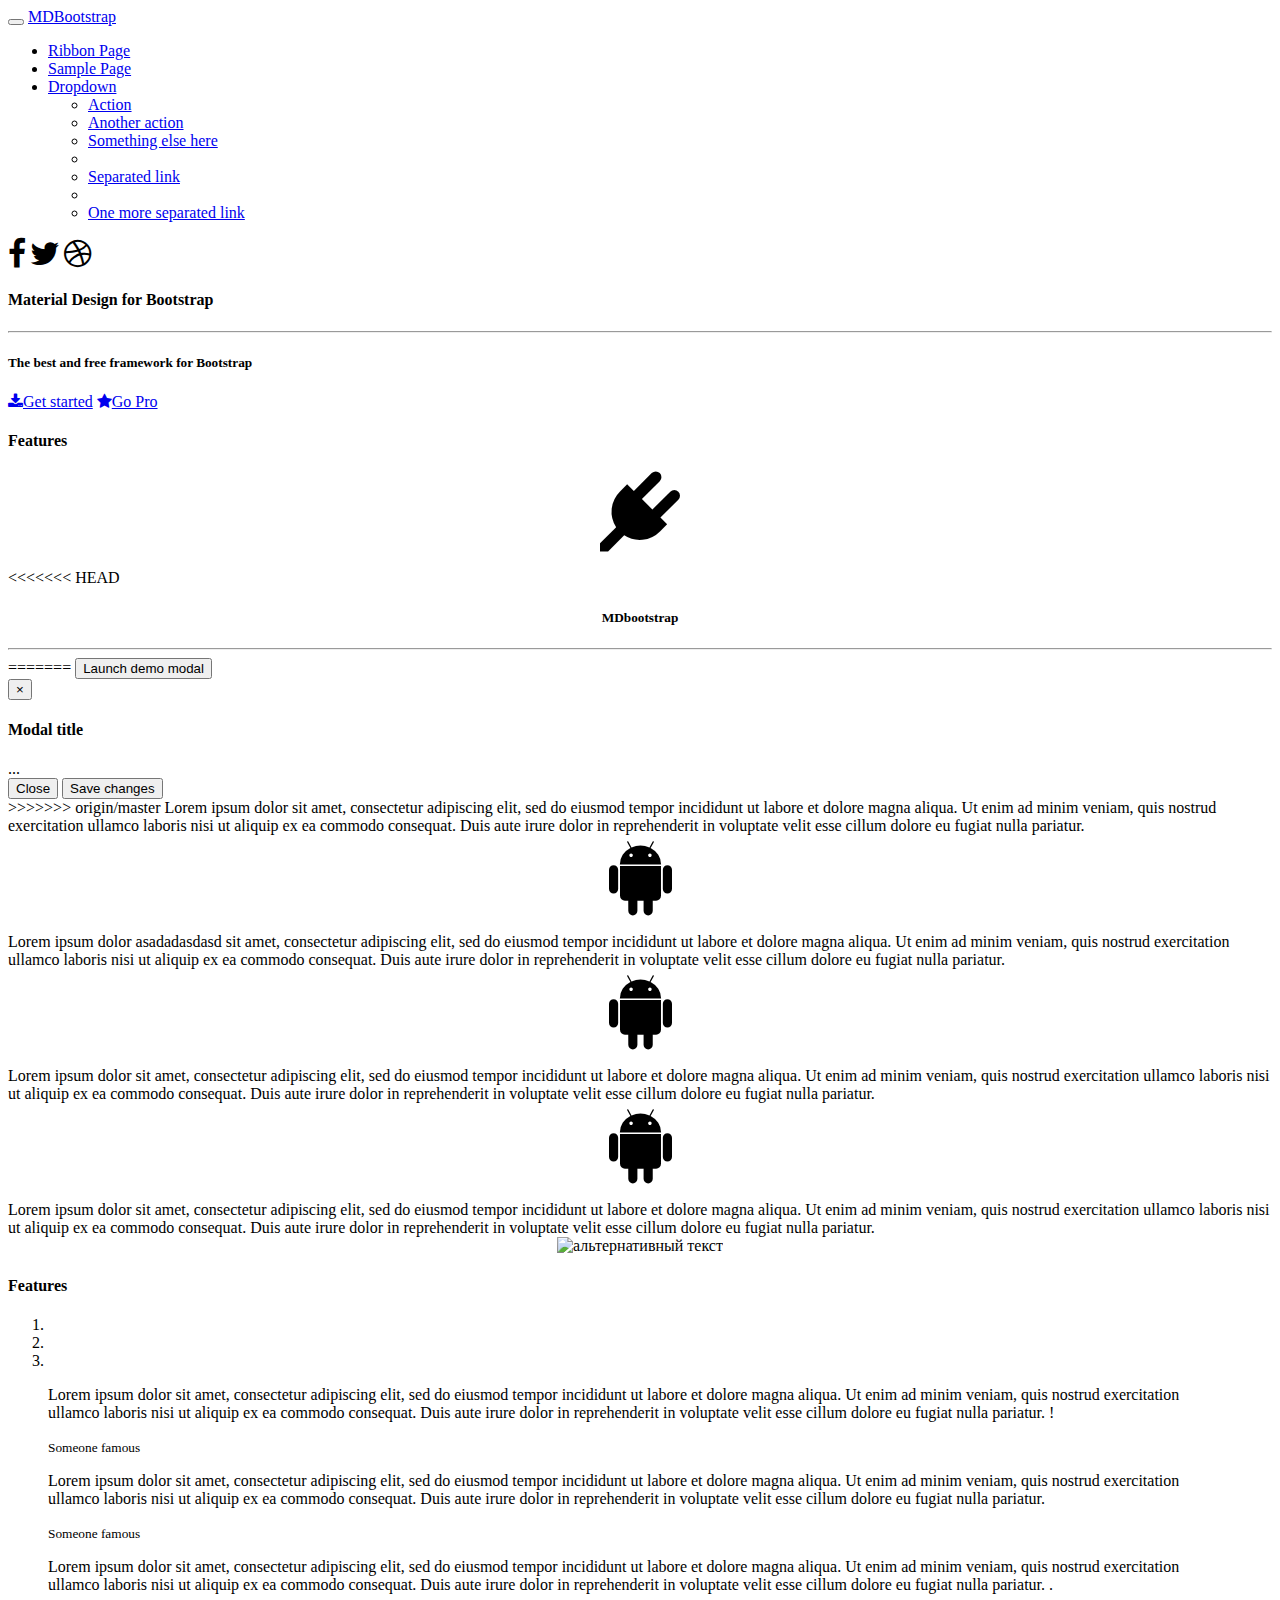
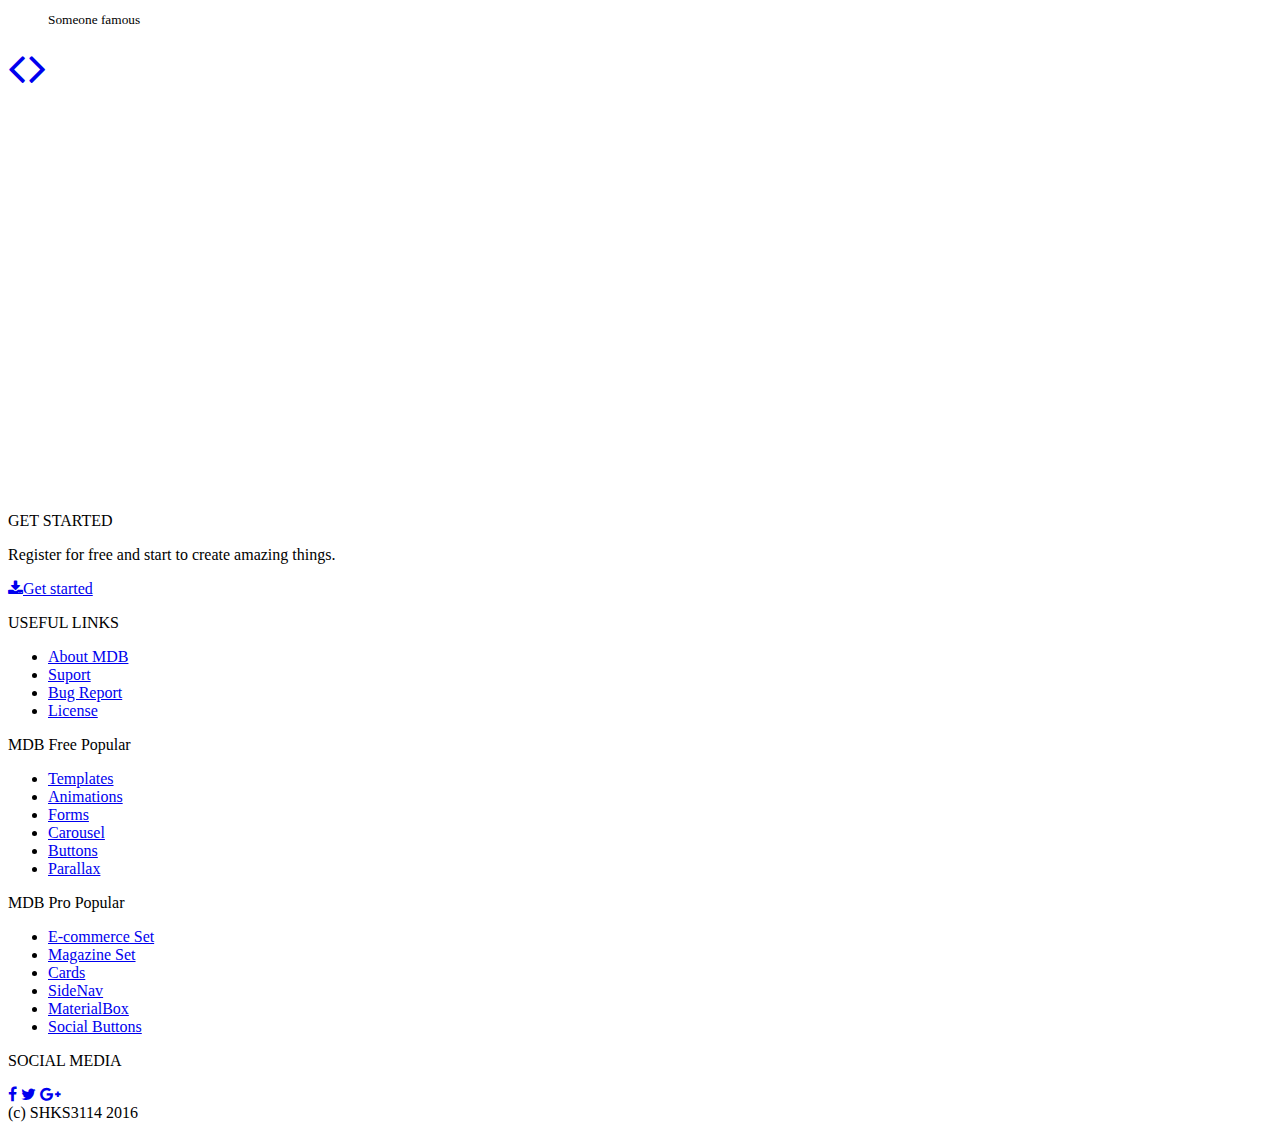
==== index.html @ b529d45e "Merge pull request #1 from ultrahokage/patch-1" ====
<!DOCTYPE html>
<html lang="en">

<head>
    <meta charset="utf-8">
    <meta http-equiv="X-UA-Compatible" content="IE=edge">
    <meta name="viewport" content="width=device-width, initial-scale=1">
    <title>Material Design Bootstrap Template</title>

    <!-- Material Design Icons -->
    <link href="https://fonts.googleapis.com/icon?family=Material+Icons" rel="stylesheet">

    <!-- Font Awesome -->
    <link rel="stylesheet" href="https://maxcdn.bootstrapcdn.com/font-awesome/4.4.0/css/font-awesome.min.css">

    <!-- Bootstrap core CSS -->
    <link href="css/bootstrap.min.css" rel="stylesheet">

    <!-- Material Design Bootstrap -->
    <link href="css/mdb.css" rel="stylesheet">

    <!-- Material Design Bootstrap -->
    <link href="css/style.css" rel="stylesheet">

</head>

<body>

    <!--Navigation-->
    <nav class="navbar blue navbar-fixed-top z-depth-1" role="navigation">
        <div class="container">
            <div class="navbar-header">
                <button type="button" class="navbar-toggle collapsed" data-toggle="collapse" data-target="#bs-example-navbar-collapse-1">
                    <span class="sr-only">Toggle navigation</span>
                    <span class="icon-bar"></span>
                    <span class="icon-bar"></span>
                    <span class="icon-bar"></span>
                </button>
                <a class="navbar-brand waves-effect waves-light" href="#">MDBootstrap</a>
            </div>
            <div class="collapse navbar-collapse" id="bs-example-navbar-collapse-1">
                <ul class="nav navbar-nav">
                    <li class="active"><a href="#" class="waves-effect waves-light">Ribbon Page <span class="sr-only">(current)</span></a></li>
                    <li><a href="#" class="waves-effect waves-light">Sample Page</a></li>
                    <li class="dropdown">
                        <a href="#" class="dropdown-toggle waves-effect waves-light" data-toggle="dropdown" role="button" aria-expanded="false">Dropdown <span class="caret"></span></a>
                        <ul class="dropdown-menu" role="menu">
                            <li><a href="#">Action</a></li>
                            <li><a href="#">Another action</a></li>
                            <li><a href="#">Something else here</a></li>
                            <li class="divider"></li>
                            <li><a href="#">Separated link</a></li>
                            <li class="divider"></li>
                            <li><a href="#">One more separated link</a></li>
                        </ul>
                    </li>
                </ul>
                <form class="navbar-form navbar-right" role="search">

<i class="fa fa-facebook fa-2x social-icon facebook-icon"></i> <i class="fa fa-twitter fa-2x social-icon twitter-icon"></i> <i class="fa fa-dribbble fa-2x social-icon dribbble-icon"></i> 

                    
               
                </form>
            </div>
        </div>
    </nav>
    <!--/.Navigation-->

    <!-- Intro image -->
    <section class="full-bg-img">
        <div class="container">
            <div class="space-30"></div>
            <div class="space-30"></div>
            <div class="verticalcenter text-center">
                <div class="animated fadeInDown white-text">
                    <h4>Material Design for Bootstrap</h4>
                    <hr class="divider-short">
                    <h5>The best and free framework for Bootstrap</h5>
                    <a href="http://mdbootstrap.com/material-design-for-bootstrap/" target="_blank" class="btn btn-default btn-stc waves-effect waves-light"><i class="fa fa-download right"></i>Get started</a>
                    <a href="http://mdbootstrap.com/product/material-design-for-bootstrap-pro/" target="_blank" class="btn btn-primary btn-etc waves-effect waves-light"><i class="fa fa-star right"></i>Go Pro</a>
                </div>
            </div>
        </div>
    </section>
    <!--/. Intro image -->


<div class="bleach-container">
<h4 class="h4titlecon"> Features</h4> 
  
<div class="container">
  <div class="row">
   
    <div class="col-sm-8">
<div class="row">
   
    <div class="col-sm-6 ">
        <center> <i class="fa fa-plug fa-5x features-icon" aria-hidden="true"></i> </center>
       <br>
<<<<<<< HEAD
       <center><h5> MDbootstrap </h5></center>
                           <hr class="divider-short">
=======
        <!-- Button trigger modal -->
<button type="button" class="btn btn-primary btn-lg" data-toggle="modal" data-target="#myModal">
  Launch demo modal
</button>

<!-- Modal -->
<div class="modal fade" id="myModal" tabindex="-1" role="dialog" aria-labelledby="myModalLabel">
  <div class="modal-dialog" role="document">
    <div class="modal-content">
      <div class="modal-header">
        <button type="button" class="close" data-dismiss="modal" aria-label="Close"><span aria-hidden="true">&times;</span></button>
        <h4 class="modal-title" id="myModalLabel">Modal title</h4>
      </div>
      <div class="modal-body">
        ...
      </div>
      <div class="modal-footer">
        <button type="button" class="btn btn-default" data-dismiss="modal">Close</button>
        <button type="button" class="btn btn-primary">Save changes</button>
      </div>
    </div>
  </div>
</div>
>>>>>>> origin/master
Lorem ipsum dolor sit amet, consectetur adipiscing elit, sed do eiusmod tempor incididunt ut labore et dolore magna aliqua. Ut enim ad minim veniam, quis nostrud exercitation ullamco laboris nisi ut aliquip ex ea commodo consequat. Duis aute irure dolor in reprehenderit in voluptate velit esse cillum dolore eu fugiat nulla pariatur.
    </div>
    
    <div class="col-sm-6 animated bountinleft ">
<center> <i class="fa fa-android fa-5x features-icon" aria-hidden="true"></i> </center>
       <br>
Lorem ipsum dolor asadadasdasd sit amet, consectetur adipiscing elit, sed do eiusmod tempor incididunt ut labore et dolore magna aliqua. Ut enim ad minim veniam, quis nostrud exercitation ullamco laboris nisi ut aliquip ex ea commodo consequat. Duis aute irure dolor in reprehenderit in voluptate velit esse cillum dolore eu fugiat nulla pariatur.
    </div>
    
    <div class="col-sm-6 ">
<center> <i class="fa fa-android fa-5x features-icon" aria-hidden="true"></i> </center>
       <br>
    Lorem ipsum dolor sit amet, consectetur adipiscing elit, sed do eiusmod tempor incididunt ut labore et dolore magna aliqua. Ut enim ad minim veniam, quis nostrud exercitation ullamco laboris nisi ut aliquip ex ea commodo consequat. Duis aute irure dolor in reprehenderit in voluptate velit esse cillum dolore eu fugiat nulla pariatur.
    </div>
       <div class="col-sm-6 ">
           <center> <i class="fa fa-android fa-5x features-icon" aria-hidden="true"></i> </center>
           <br>
      Lorem ipsum dolor sit amet, consectetur adipiscing elit, sed do eiusmod tempor incididunt ut labore et dolore magna aliqua. Ut enim ad minim veniam, quis nostrud exercitation ullamco laboris nisi ut aliquip ex ea commodo consequat. Duis aute irure dolor in reprehenderit in voluptate velit esse cillum dolore eu fugiat nulla pariatur.
    </div> 
  </div>
    </div>
    
    <div class="col-sm-4">
<center><img class="animated wobble" src="img/bleach-iphone.png" alt="альтернативный текст" width="400px"></center>

    </div>
    

    
  </div>
</div>



</div>

<div class="testiminial-panel">
<h4 class="h4titlecon"> Features</h4> 

<div class="container">
    
<div class="row">
                    <div class="col-md-12" data-wow-delay="0.1s">
                        <div class="carousel slide" data-ride="carousel" id="quote-carousel">
                            <!-- Bottom Carousel Indicators -->
                            <ol class="carousel-indicators">
                                <li data-target="#quote-carousel" data-slide-to="0" class="active"><img class="img-responsive " src="https://s3.amazonaws.com/uifaces/faces/twitter/brad_frost/128.jpg" alt="">
                                </li>
                                <li data-target="#quote-carousel" data-slide-to="1"><img class="img-responsive" src="https://s3.amazonaws.com/uifaces/faces/twitter/rssems/128.jpg" alt="">
                                </li>
                                <li data-target="#quote-carousel" data-slide-to="2"><img class="img-responsive" src="https://s3.amazonaws.com/uifaces/faces/twitter/adellecharles/128.jpg" alt="">
                                </li>
                            </ol>

                            <!-- Carousel Slides / Quotes -->
                            <div class="carousel-inner text-center">

                                <!-- Quote 1 -->
                                <div class="item active">
                                    <blockquote>
                                        <div class="row">
                                            <div class="col-sm-8 col-sm-offset-2">

                                                <p>Lorem ipsum dolor sit amet, consectetur adipiscing elit, sed do eiusmod tempor incididunt ut labore et dolore magna aliqua. Ut enim ad minim veniam, quis nostrud exercitation ullamco laboris nisi ut aliquip ex ea commodo consequat. Duis aute irure dolor in reprehenderit in voluptate velit esse cillum dolore eu fugiat nulla pariatur. !</p>
                                                <small>Someone famous</small>
                                            </div>
                                        </div>
                                    </blockquote>
                                </div>
                                <!-- Quote 2 -->
                                <div class="item">
                                    <blockquote>
                                        <div class="row">
                                            <div class="col-sm-8 col-sm-offset-2">

                                                <p>Lorem ipsum dolor sit amet, consectetur adipiscing elit, sed do eiusmod tempor incididunt ut labore et dolore magna aliqua. Ut enim ad minim veniam, quis nostrud exercitation ullamco laboris nisi ut aliquip ex ea commodo consequat. Duis aute irure dolor in reprehenderit in voluptate velit esse cillum dolore eu fugiat nulla pariatur. </p>
                                                <small>Someone famous</small>
                                            </div>
                                        </div>
                                    </blockquote>
                                </div>
                                <!-- Quote 3 -->
                                <div class="item">
                                    <blockquote>
                                        <div class="row">
                                            <div class="col-sm-8 col-sm-offset-2">

                                                <p>Lorem ipsum dolor sit amet, consectetur adipiscing elit, sed do eiusmod tempor incididunt ut labore et dolore magna aliqua. Ut enim ad minim veniam, quis nostrud exercitation ullamco laboris nisi ut aliquip ex ea commodo consequat. Duis aute irure dolor in reprehenderit in voluptate velit esse cillum dolore eu fugiat nulla pariatur. .</p>
                                                <small>Someone famous</small>
                                            </div>
                                        </div>
                                    </blockquote>
                                </div>
                            </div>

                            <!-- Carousel Buttons Next/Prev -->
                            <a data-slide="prev" href="#quote-carousel" class="left carousel-control"><i class="fa fa-angle-left fa-3x"></i></a>
                            <a data-slide="next" href="#quote-carousel" class="right carousel-control"><i class="fa fa-angle-right fa-3x"></i></a>
                        </div>
                    </div>
                </div>
</div>


    </div>
    <!-- Footer -->

    <footer class="page-footer" if="footer">
            <iframe src="https://www.google.com/maps/embed?pb=!1m18!1m12!1m3!1d369.03160687712653!2d-0.11662079995176186!3d51.52167597054914!2m3!1f0!2f0!3f0!3m2!1i1024!2i768!4f13.1!3m3!1m2!1s0x47d8a00baf21de75%3A0x52963a5addd52a99!2z0JvQvtC90LTQvtC9LCDQktC10LvQuNC60L7QsdGA0LjRgtCw0L3QuNGP!5e0!3m2!1sru!2sru!4v1478526435866" width="100%" height="400" frameborder="0" style="border:0" allowfullscreen></iframe>
        <!--Footer Content-->
        <div class="container">
            <div class="row center-on-small-only">
                <!--First column-->
                <div class="col-md-3">
                    <p class="white-text center-on-small-only">GET STARTED</p>
                    <p class="white-text center-on-small-only">Register for free and start to create amazing things.</p>
                    <a href="http://mdbootstrap.com/material-design-for-bootstrap/" target="_blank" class="btn btn-danger  waves-effect waves-light"><i class="fa fa-download right"></i>Get started</a>
                </div>
                <!--/.First column-->

                <!--Second column-->
                <div class="col-md-2 col-md-offset-1">
                    <p class="column-title white-text">USEFUL LINKS</p>
                    <ul>
                        <li><a href="http://mdbootstrap.com/material-design-for-bootstrap/">About MDB</a></li>
                        <li><a href="http://mdbootstrap.com/forums/forum/support/">Suport</a></li>
                        <li><a href="http://mdbootstrap.com/forums/forum/bugs/">Bug Report</a></li>
                        <li><a href="http://mdbootstrap.com/wp-content/uploads/2015/09/MDB-License.pdf">License</a></li>
                    </ul>
                </div>
                <!--/.Second column-->

                <!--Third column-->
                <div class="col-md-2">
                    <p class="column-title white-text">MDB Free Popular</p>
                    <ul>
                        <li><a href="http://mdbootstrap.com/templates/">Templates</a></li>
                        <li><a href="http://mdbootstrap.com/css/animations/">Animations</a></li>
                        <li><a href="http://mdbootstrap.com/components/forms/">Forms</a></li>
                        <li><a href="http://mdbootstrap.com/javascript/carousel/">Carousel</a></li>
                        <li><a href="http://mdbootstrap.com/components/buttons/">Buttons</a></li>
                        <li><a href="http://mdbootstrap.com/javascript/parallax/">Parallax</a></li>
                    </ul>
                </div>
                <!--/.Third column-->

                <!--Fourth column-->
                <div class="col-md-2">
                    <p class="column-title white-text">MDB Pro Popular</p>

                    <ul>
                        <li><a href="http://mdbootstrap.com/sets/e-commerce/">E-commerce Set</a></li>
                        <li><a href="http://mdbootstrap.com/sets/magazine/">Magazine Set</a></li>
                        <li><a href="http://mdbootstrap.com/components/cards/">Cards</a></li>
                        <li><a href="http://mdbootstrap.com/javascript/sidenav/">SideNav</a></li>
                        <li><a href="http://mdbootstrap.com/components/material-box/">MaterialBox</a></li>
                        <li><a href="http://mdbootstrap.com/components/social-buttons/">Social Buttons</a></li>
                    </ul>
                </div>
                <!--/.Fourth column-->

                <!--Fifth column-->
                <div class="col-md-2 text-center">
                    <p class="column-title white-text">SOCIAL MEDIA</p>

                    <a target="_blank" href="https://www.facebook.com/mdbootstrap" class="btn-floating btn-large fb-bg waves-effect waves-light"><i class="fa fa-facebook"> </i></a>
                    <a target="_blank" href="https://twitter.com/MDBootstrap" class="btn-floating btn-large tw-bg waves-effect waves-light"><i class="fa fa-twitter"> </i></a>
                    <a target="_blank" href="https://plus.google.com/u/0/b/107863090883699620484/107863090883699620484/posts" class="btn-floating btn-large gplus-bg waves-effect waves-light"><i class="fa fa-google-plus"> </i></a>
                </div>
                <!--/.Fifth column-->
            </div>
        </div>
        <!--/.Footer Content-->

        <!--Coprytights-->
        <div class="footer-copyright text-center rgba-black-light">
            <div class="container-fluid">
                (c) SHKS3114 2016
            </div>
        </div>
        <!--/.Coprytights-->
    </footer>
    <!-- Footer -->


    <!-- SCRIPTS -->

    <!-- JQuery -->
    <script type="text/javascript" src="js/jquery.min.js"></script>

    <!-- Bootstrap core JavaScript -->
    <script type="text/javascript" src="js/bootstrap.min.js"></script>

    <!-- Material Design Bootstrap -->
    <script type="text/javascript" src="js/mdb.js"></script>


</body>

</html>
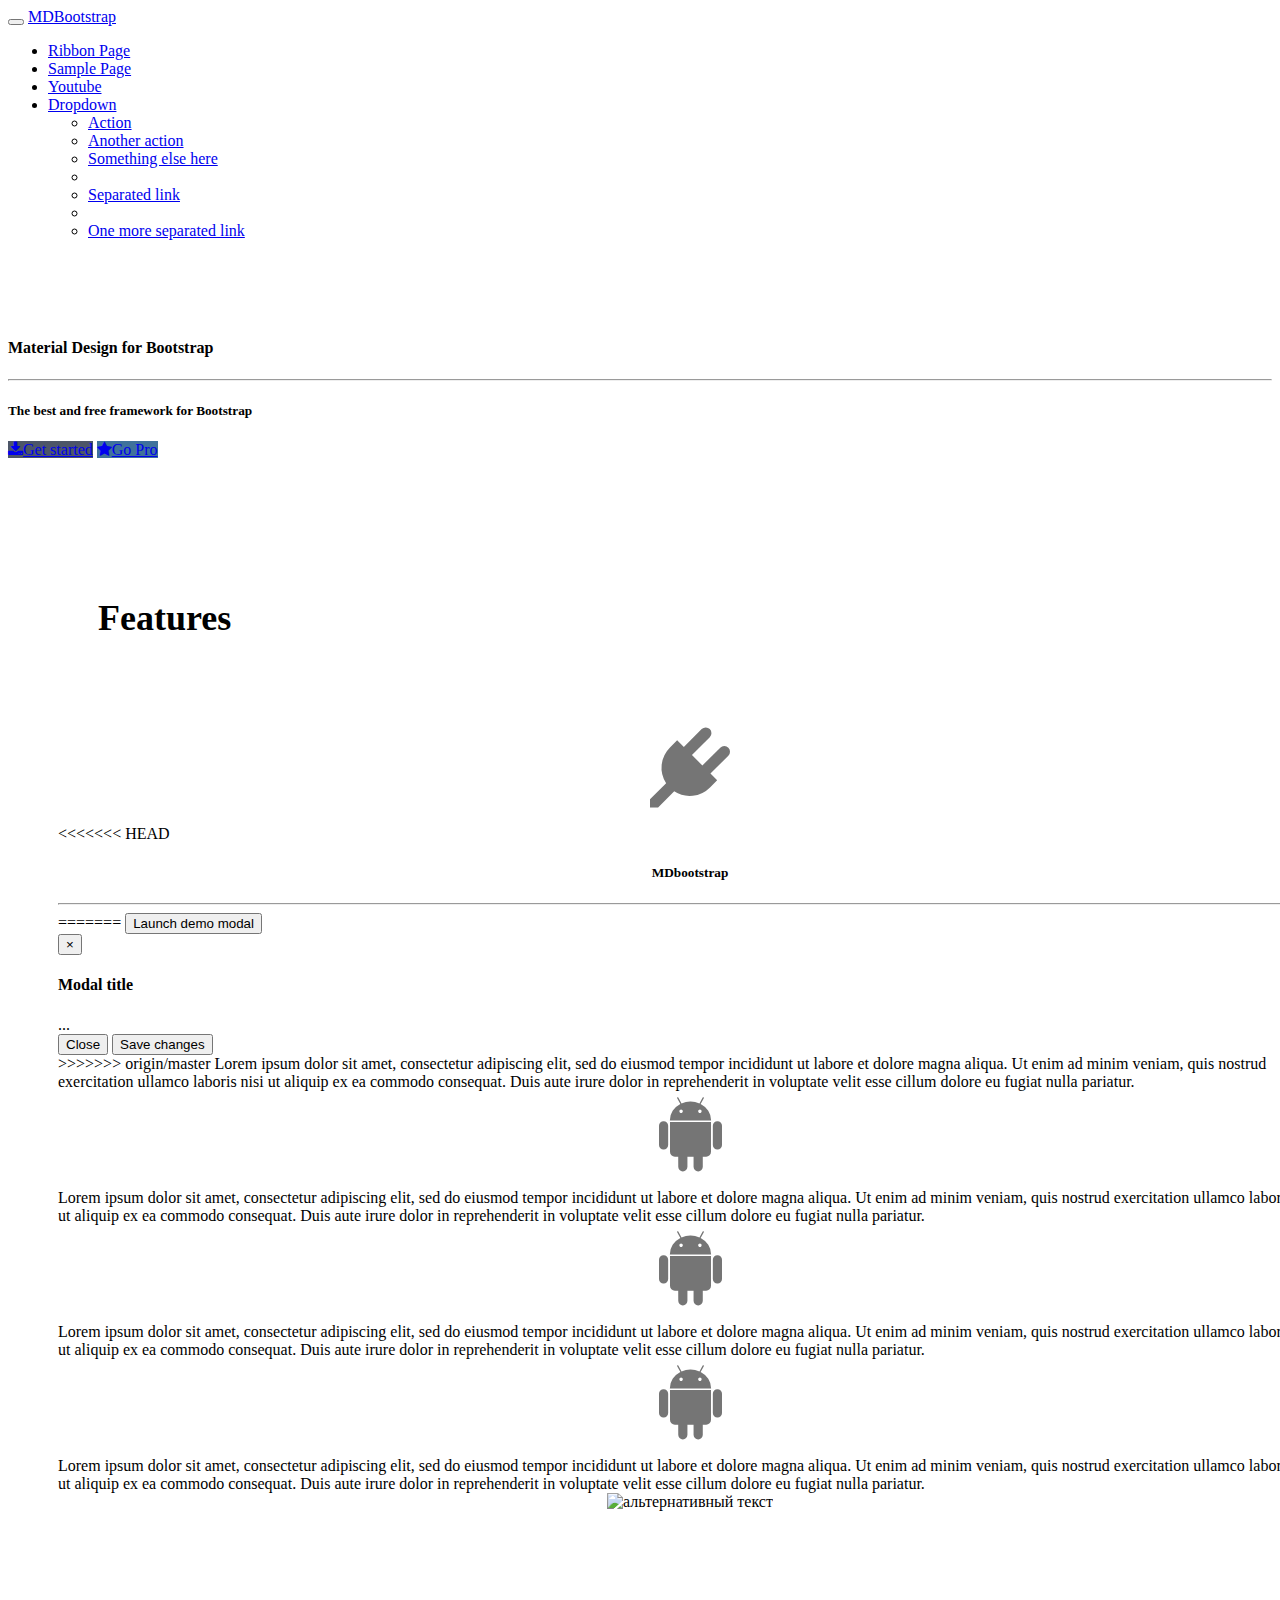
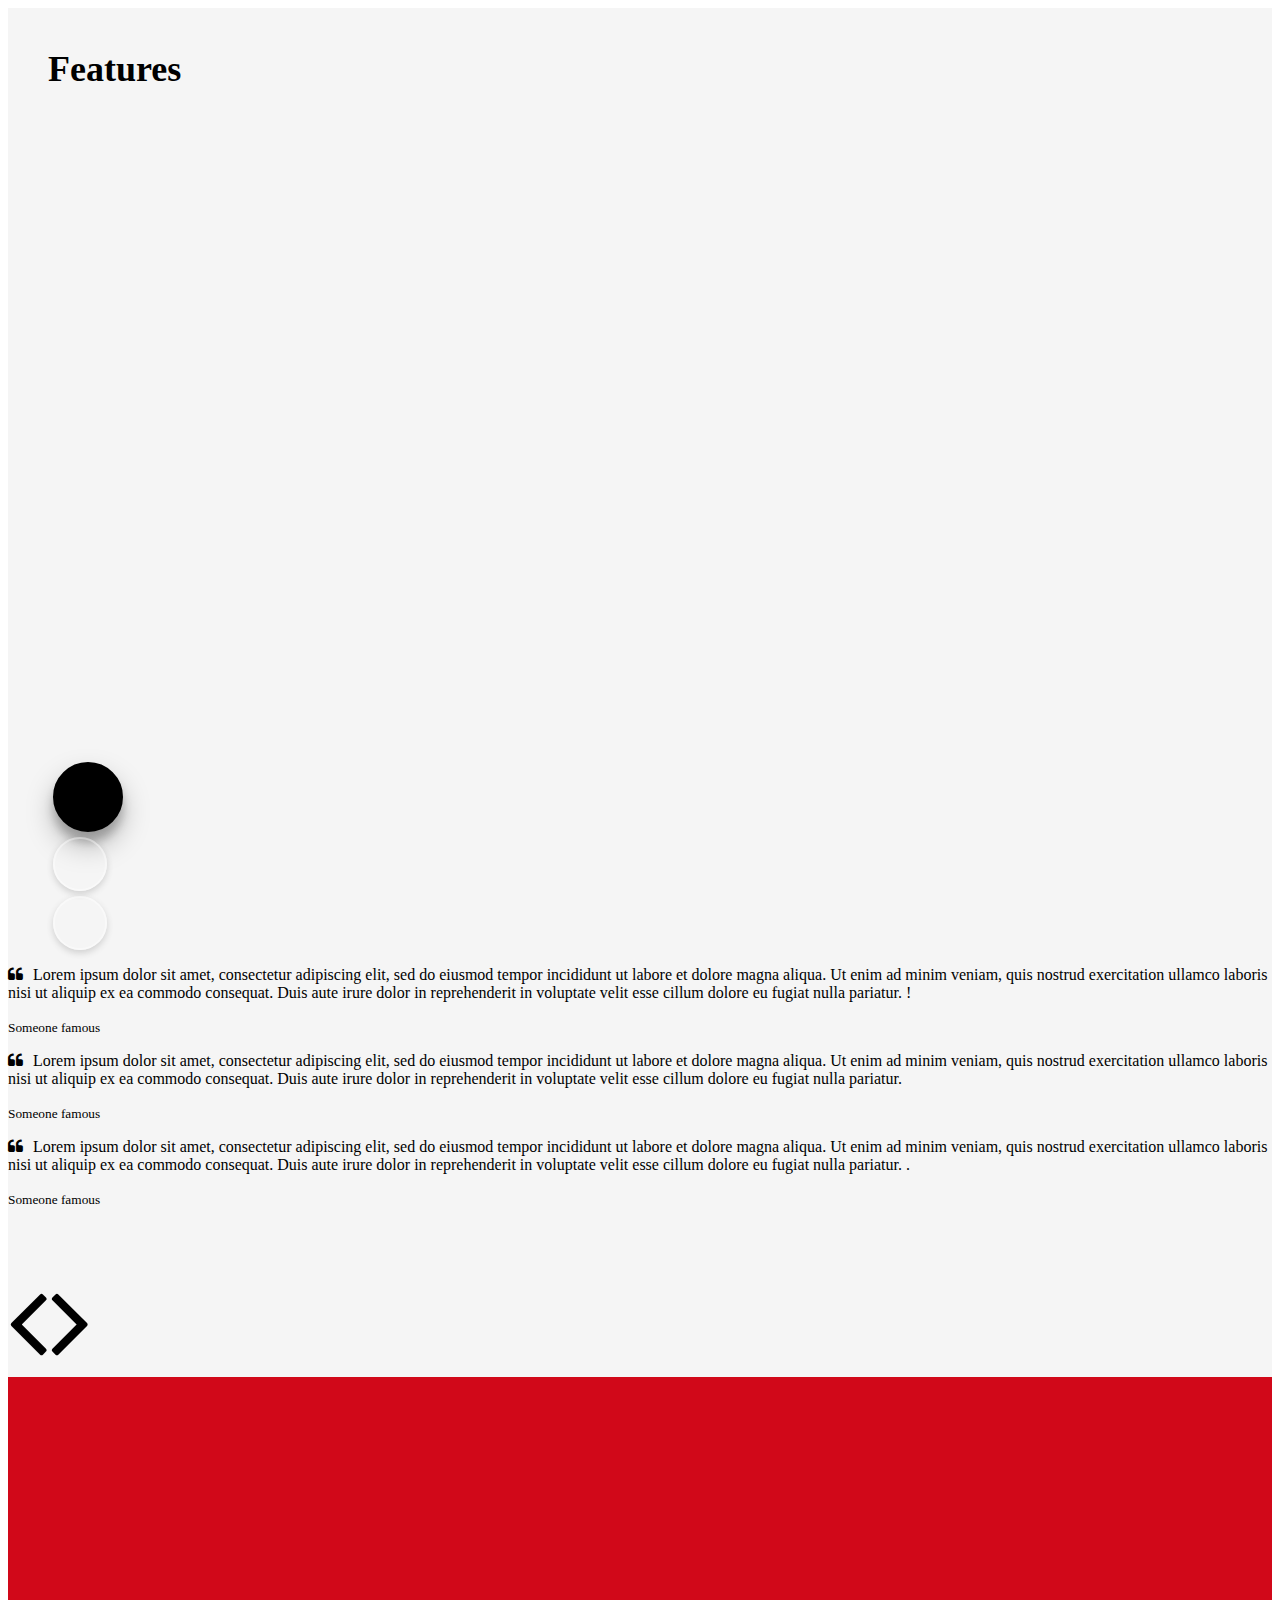
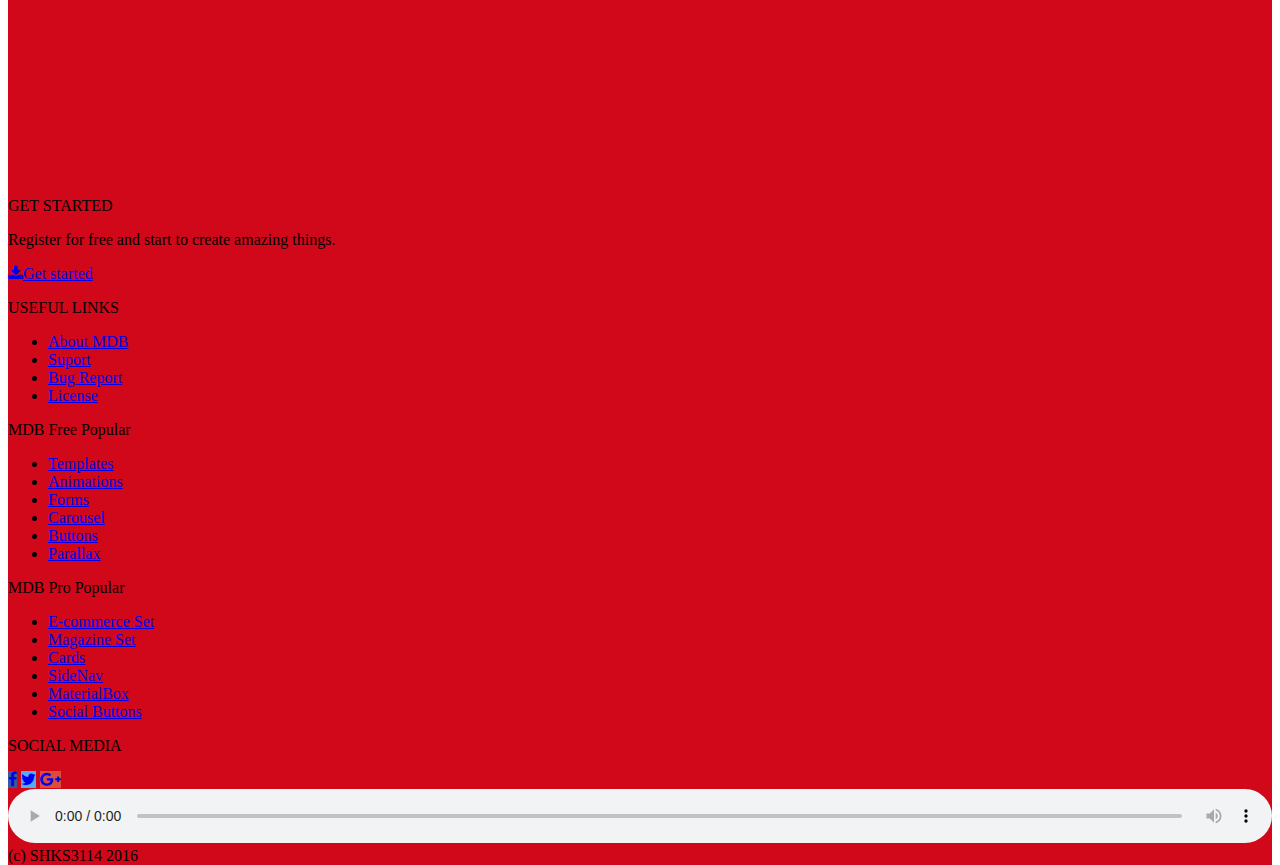
==== commit 02751707: "вкладка youtube + audio player" ====
--- a/index.html
+++ b/index.html
@@ -42,6 +42,7 @@
                 <ul class="nav navbar-nav">
                     <li class="active"><a href="#" class="waves-effect waves-light">Ribbon Page <span class="sr-only">(current)</span></a></li>
                     <li><a href="#" class="waves-effect waves-light">Sample Page</a></li>
+                    <li><a href="https://youtu.be/s8XIgR5OGJc?list=PLtkHKA3hb__OR_7VPt7Ra_dMzeeksCq04" class="waves-effect waves-light">Youtube</a></li>
                     <li class="dropdown">
                         <a href="#" class="dropdown-toggle waves-effect waves-light" data-toggle="dropdown" role="button" aria-expanded="false">Dropdown <span class="caret"></span></a>
                         <ul class="dropdown-menu" role="menu">
@@ -132,7 +133,7 @@
     <div class="col-sm-6 animated bountinleft ">
 <center> <i class="fa fa-android fa-5x features-icon" aria-hidden="true"></i> </center>
        <br>
-Lorem ipsum dolor asadadasdasd sit amet, consectetur adipiscing elit, sed do eiusmod tempor incididunt ut labore et dolore magna aliqua. Ut enim ad minim veniam, quis nostrud exercitation ullamco laboris nisi ut aliquip ex ea commodo consequat. Duis aute irure dolor in reprehenderit in voluptate velit esse cillum dolore eu fugiat nulla pariatur.
+Lorem ipsum dolor sit amet, consectetur adipiscing elit, sed do eiusmod tempor incididunt ut labore et dolore magna aliqua. Ut enim ad minim veniam, quis nostrud exercitation ullamco laboris nisi ut aliquip ex ea commodo consequat. Duis aute irure dolor in reprehenderit in voluptate velit esse cillum dolore eu fugiat nulla pariatur.
     </div>
     
     <div class="col-sm-6 ">
@@ -234,7 +235,7 @@
     <!-- Footer -->
 
     <footer class="page-footer" if="footer">
-            <iframe src="https://www.google.com/maps/embed?pb=!1m18!1m12!1m3!1d369.03160687712653!2d-0.11662079995176186!3d51.52167597054914!2m3!1f0!2f0!3f0!3m2!1i1024!2i768!4f13.1!3m3!1m2!1s0x47d8a00baf21de75%3A0x52963a5addd52a99!2z0JvQvtC90LTQvtC9LCDQktC10LvQuNC60L7QsdGA0LjRgtCw0L3QuNGP!5e0!3m2!1sru!2sru!4v1478526435866" width="100%" height="400" frameborder="0" style="border:0" allowfullscreen></iframe>
+            <center><iframe src="https://www.google.com/maps/embed?pb=!1m18!1m12!1m3!1d369.03160687712653!2d-0.11662079995176186!3d51.52167597054914!2m3!1f0!2f0!3f0!3m2!1i1024!2i768!4f13.1!3m3!1m2!1s0x47d8a00baf21de75%3A0x52963a5addd52a99!2z0JvQvtC90LTQvtC9LCDQktC10LvQuNC60L7QsdGA0LjRgtCw0L3QuNGP!5e0!3m2!1sru!2sru!4v1478526435866" width="80%" height="400" frameborder="0" style="border:0" allowfullscreen></iframe></center>
         <!--Footer Content-->
         <div class="container">
             <div class="row center-on-small-only">
@@ -299,7 +300,11 @@
             </div>
         </div>
         <!--/.Footer Content-->
-
+<audio style="width:100%";"margin-bottom:5px"; controls>
+  <source src="Panda Eyes & Teminite - Highscore [Glitch Hop].mp3" type="audio/ogg">
+  <source src="Panda Eyes & Teminite - Highscore [Glitch Hop].mp3" type="audio/mpeg">
+Your browser does not support the audio element.
+</audio>
         <!--Coprytights-->
         <div class="footer-copyright text-center rgba-black-light">
             <div class="container-fluid">
--- a/css/style.css
+++ b/css/style.css
@@ -0,0 +1,294 @@
+/*!
+ *
+ *
+ * Material Design for Bootstrap
+ * www.mdbootstrap.com
+ *
+ *
+ */
+/*********************
+  Mixins
+**********************/
+/*********************
+  VARIABLES
+**********************/
+/*********************
+  GENERAL
+**********************/
+html,
+body {
+  height: 100%;
+}
+
+/*********************
+  NAVIGATION
+**********************/
+.navbar {
+  background-color: transparent !important;
+  box-shadow: none;
+}
+
+.top-nav-collapse {
+  background-color: #d10819 !important;
+    box-shadow: 0 1px 3px rgba(0,0,0,0.12), 0 1px 2px rgba(0,0,0,0.24);
+  transition: all 0.0ms cubic-bezier(1,.07,.49,.89);
+}
+
+/* Small Devices, Tablets */
+@media only screen and (max-width: 768px) {
+  .navbar {
+    background-color: #d10819 !important;
+  }
+}
+
+/*********************
+  MAIN IMAGE
+**********************/
+.full-bg-img {  
+    background: url("../img/bg-image.jpg") no-repeat center center fixed;  
+    -webkit-background-size: cover;
+    -moz-background-size: cover;
+    -o-background-size: cover;
+    background-size: cover;
+}
+
+
+footer.page-footer {
+    margin-top: -20px;
+}
+
+/** Features **/
+
+
+.bleach-container {
+background-color: white;
+width: 100%;
+color: black;
+padding: 50px;
+}
+.textcon {
+padding: 30px;
+}
+.h4titlecon {
+padding: 40px;
+color: black;
+font-size: 36px;
+}
+
+.features{
+  text-align: center;
+  padding: 30px;  }
+.features:hover{
+background: #d10819 ;
+color: white;
+     -webkit-transition: 0.02s ease-out;
+     -webkit-transition-delay: 0.01s;
+     -o-transition: 0.02s ease-out;
+     -o-transition-delay: 0.02s;
+     -moz-transition: 0.2s ease-out;
+     -moz-transition-delay: 0.01s;
+     transition: .2 ease-out;
+     transition-delay: 0.01s;
+       box-shadow: 0 14px 28px rgba(0,0,0,0.25), 0 10px 10px rgba(0,0,0,0.22);
+}
+li:hover ul { 
+    display: block; /* При выделении пункта курсором мыши отображается подменю */
+   }
+.features-cont {
+
+  
+}
+.features-icon {
+color: #757575;
+}
+.features-icon:hover {
+       -webkit-transition: 0.2s ease-out;
+     -webkit-transition-delay: 0.1s;
+     -o-transition: 0.2s ease-out;
+     -o-transition-delay: 0.1s;
+     -moz-transition: 0.2s ease-out;
+     -moz-transition-delay: 0.1s;
+     transition: .42 ease-out;
+     transition-delay: 0.1s;
+color:#d10819;
+
+}
+
+/** Features **/
+
+/** Testimonial Slider **/
+.testiminial-panel {
+width: 100%;
+background: whitesmoke;
+color: black;
+
+}
+
+.quote-carousel {
+    padding: 0 5px 15px 5px;
+    margin-top: 10px;
+}
+#quote-carousel .carousel-control {
+    background: none;
+    color: black;
+    font-size: 2.3em;
+    text-shadow: none;
+    margin-top: 10px;
+}
+#quote-carousel .carousel-control.left {
+    left: -60px;
+}
+#quote-carousel .carousel-control.right {
+    right: -60px;
+}
+#quote-carousel .carousel-indicators {
+    right: 50%;
+    bottom: 0px;
+    margin-top: 50%;
+}
+#quote-carousel .carousel-indicators li {
+
+    width: 50px;
+    height: 50px;
+    margin: 5px;
+    cursor: pointer;
+    border: 2px solid white;
+    border-radius: 50px;
+    opacity: 0.4;
+    overflow: hidden;
+    transition: all 0.4s;
+    box-shadow: 0 3px 6px rgba(0,0,0,0.16), 0 3px 6px rgba(0,0,0,0.23);
+}
+#quote-carousel .carousel-indicators .active {
+    background: black;
+    width: 66px;
+    height: 66px;
+    border-radius: 50px;
+    border-color: black;
+    opacity: 1;
+    overflow: hidden;
+    box-shadow: 0 14px 28px rgba(0,0,0,0.25), 0 10px 10px rgba(0,0,0,0.22);
+    transition: all 0.3s cubic-bezier(.25,.8,.25,1);
+}
+.carousel-inner {
+    min-height: 300px;
+}
+.item blockquote {
+    border-left: none;
+    margin: 0;
+}
+.item blockquote p:before {
+    content: "\f10d";
+    font-family: 'Fontawesome';
+    float: left;
+    margin-right: 10px;
+}
+/** Testimonial Slider**/
+
+
+
+
+
+/*********************
+  TEMPLATE COLORS
+**********************/
+.pt-color {
+  background-color: #1C2331 !important;
+}
+
+.st-color {
+  background-color: #4D5668 !important;
+}
+
+.et-color {
+  background-color: #ffffff !important;
+}
+
+.btn-ptc {
+  background-color: #1C2331 !important;
+}
+
+.btn-ptc:hover {
+  background-color: #2f3a51 !important;
+}
+
+.btn-ptc:focus {
+  background-color: #2f3a51 !important;
+}
+
+.btn-stc {
+  background-color: #4D5668 !important;
+}
+
+.btn-stc:hover {
+  background-color: #636e85 !important;
+}
+
+.btn-stc:focus {
+  background-color: #636e85 !important;
+}
+
+.btn-etc {
+  background-color: #3F729B !important;
+}
+
+.btn-etc:hover {
+  background-color: #548cb9 !important;
+}
+
+.btn-etc:focus {
+  background-color: #548cb9 !important;
+}
+
+.fb-bg {
+  background-color: #3B5998;
+}
+
+.tw-bg {
+  background-color: #55ACEE;
+}
+
+.gplus-bg {
+  background-color: #DD4B39;
+}
+
+
+/** Social Icons  **/
+.social-icon {
+  padding: 15px;
+color: white;
+       -webkit-transition: 0.2s ease-out;
+     -webkit-transition-delay: 0.1s;
+     -o-transition: 0.2s ease-out;
+     -o-transition-delay: 0.2s;
+     -moz-transition: .2s ease-out;
+     -moz-transition-delay: 0.1s;
+     transition: .42 ease-out;
+     transition-delay: 0.1s;
+}
+.facebook-icon {
+
+}
+.facebook-icon:hover {
+color: #3b5998;
+}
+.twitter-icon:hover {
+color: #00aced;
+}
+.dribbble-icon:hover {
+color: orangered;
+
+}
+/** Social Icons  **/
+
+
+
+
+
+/*********************
+  FOOTER
+**********************/
+footer.page-footer {
+  margin-top: 0;
+  background: #d10819;
+}
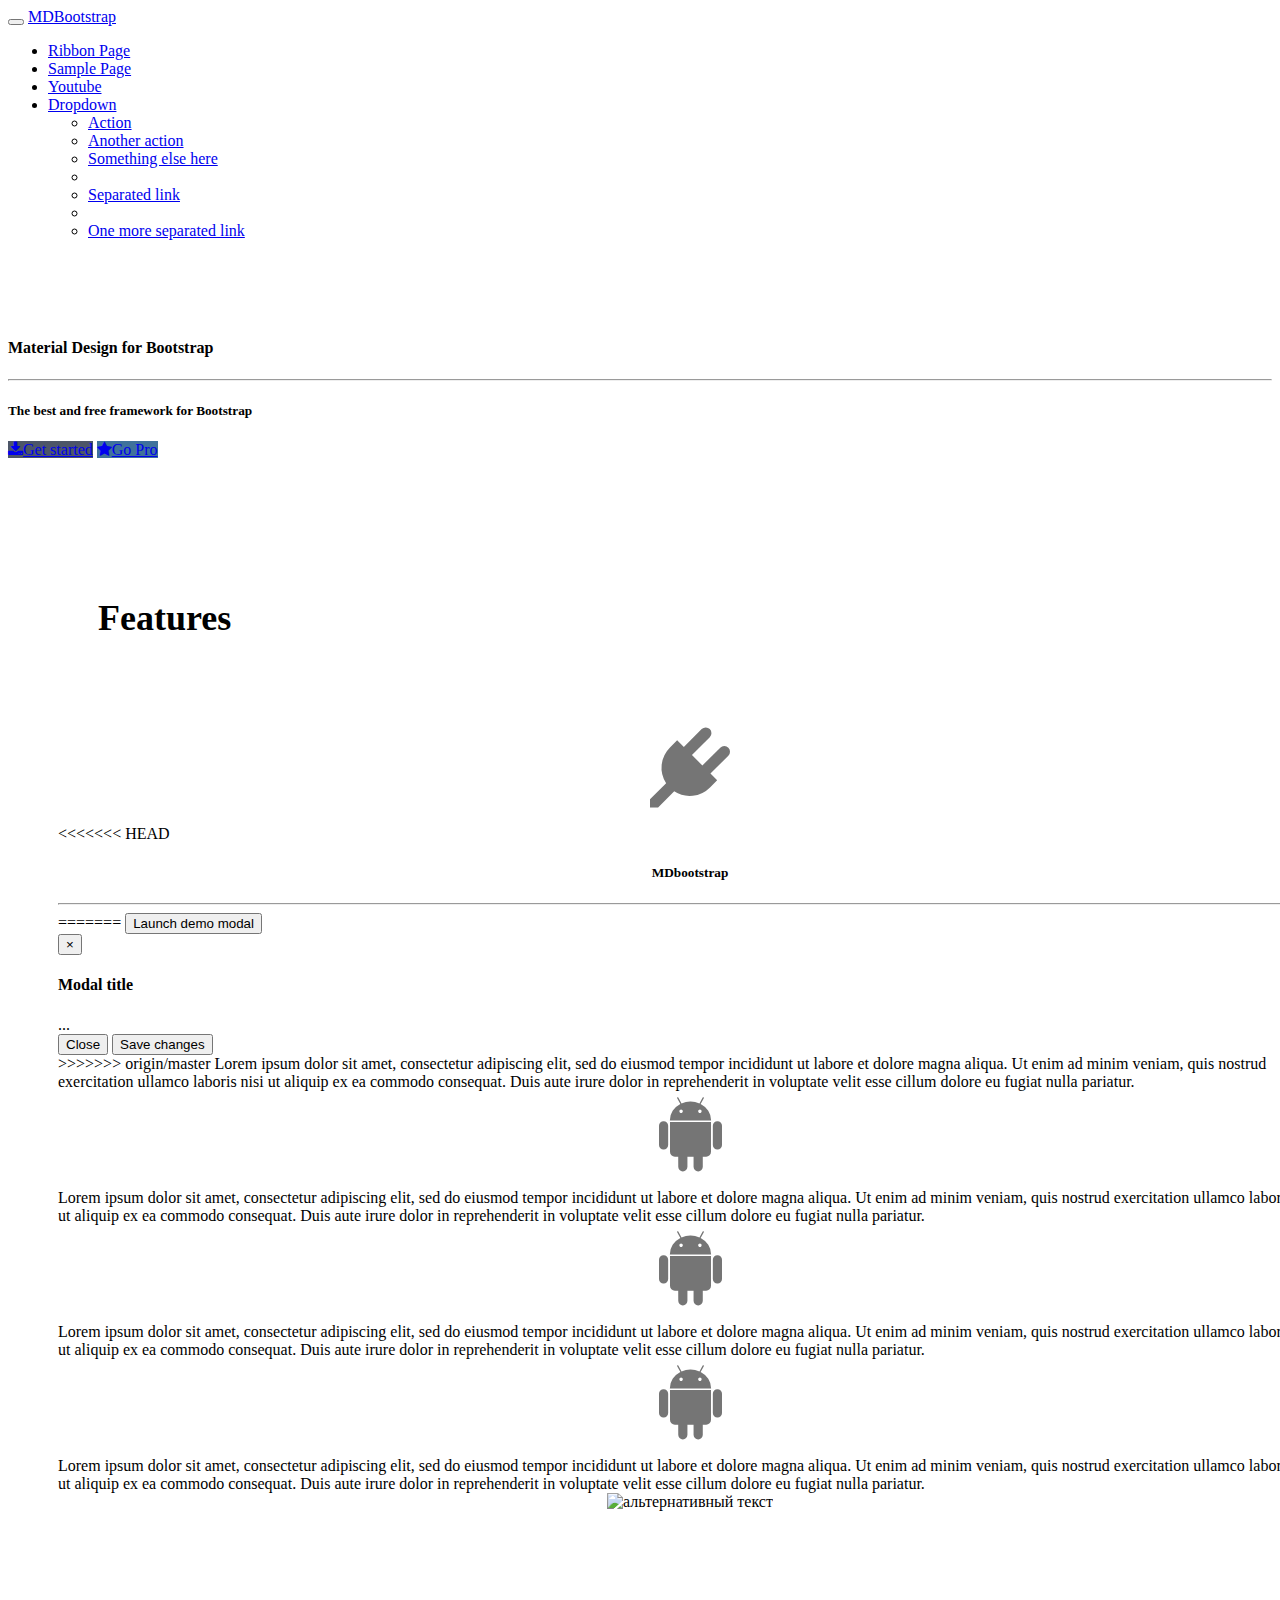
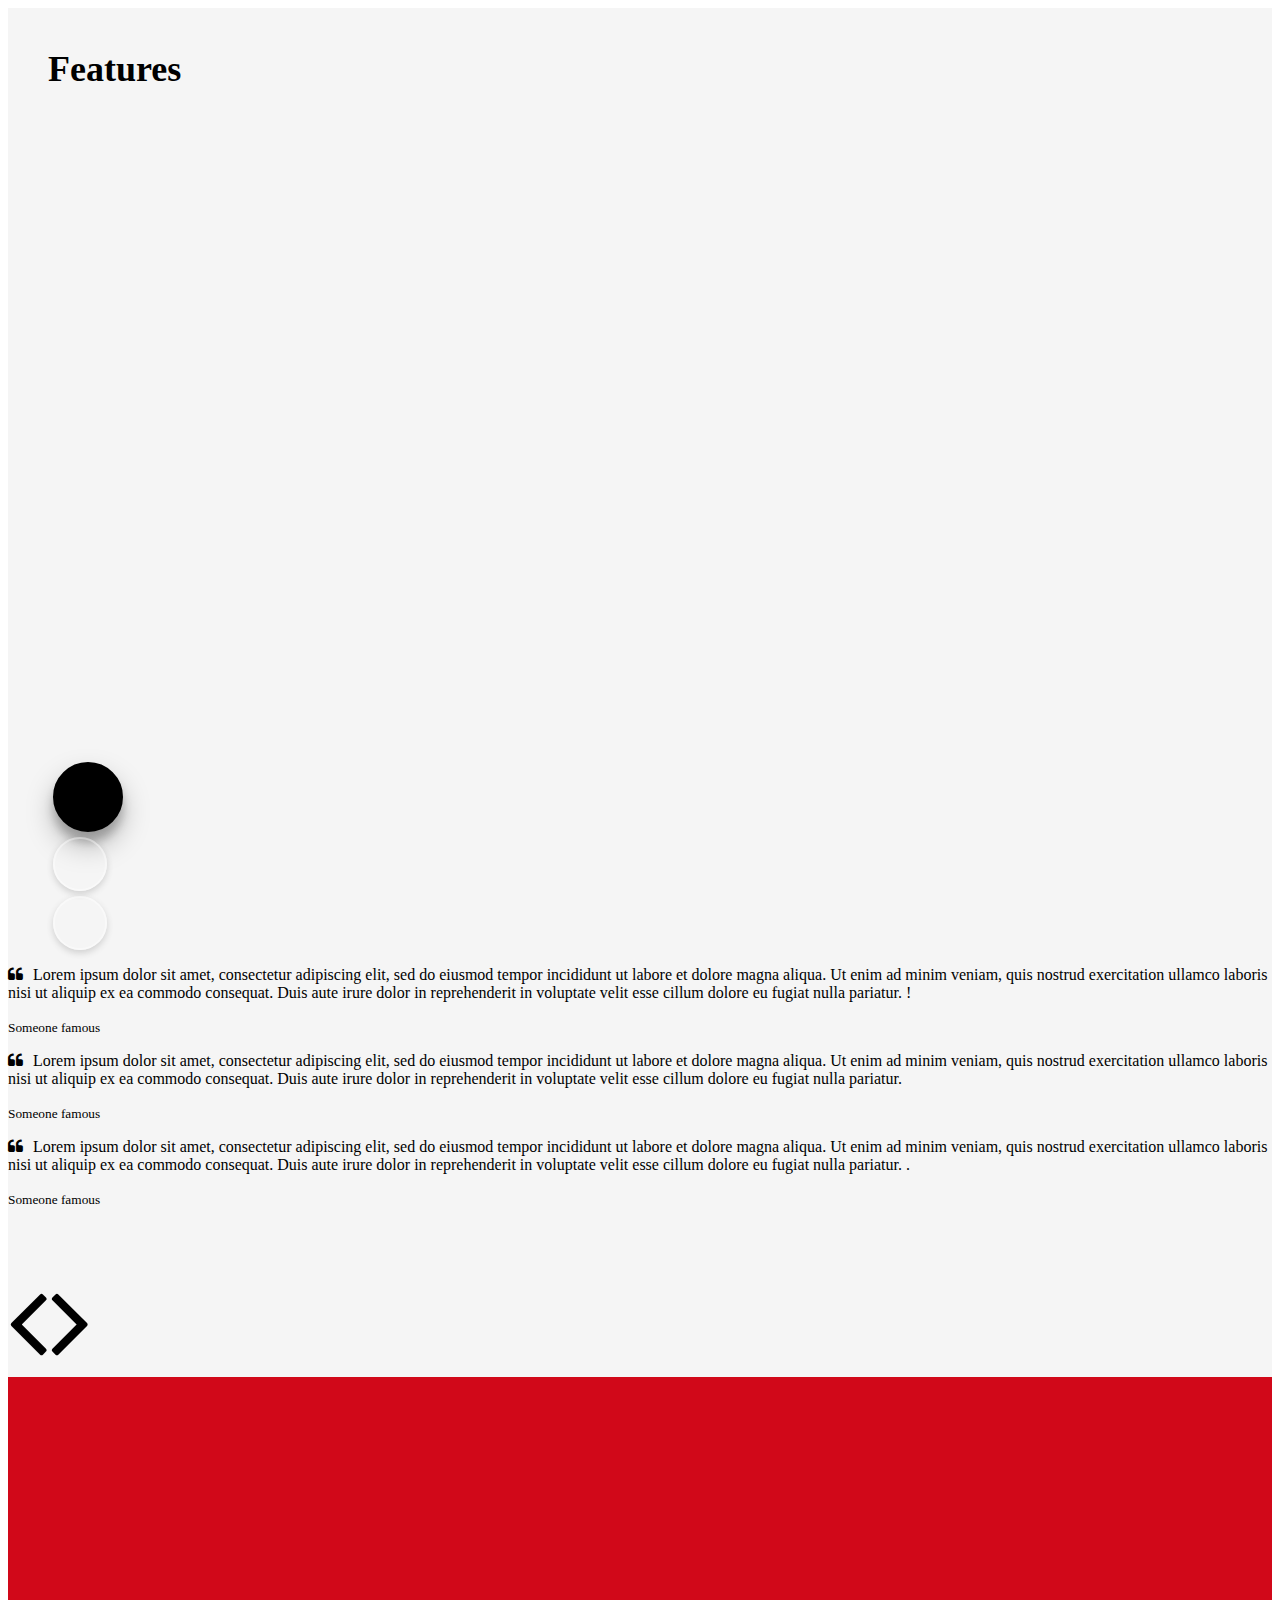
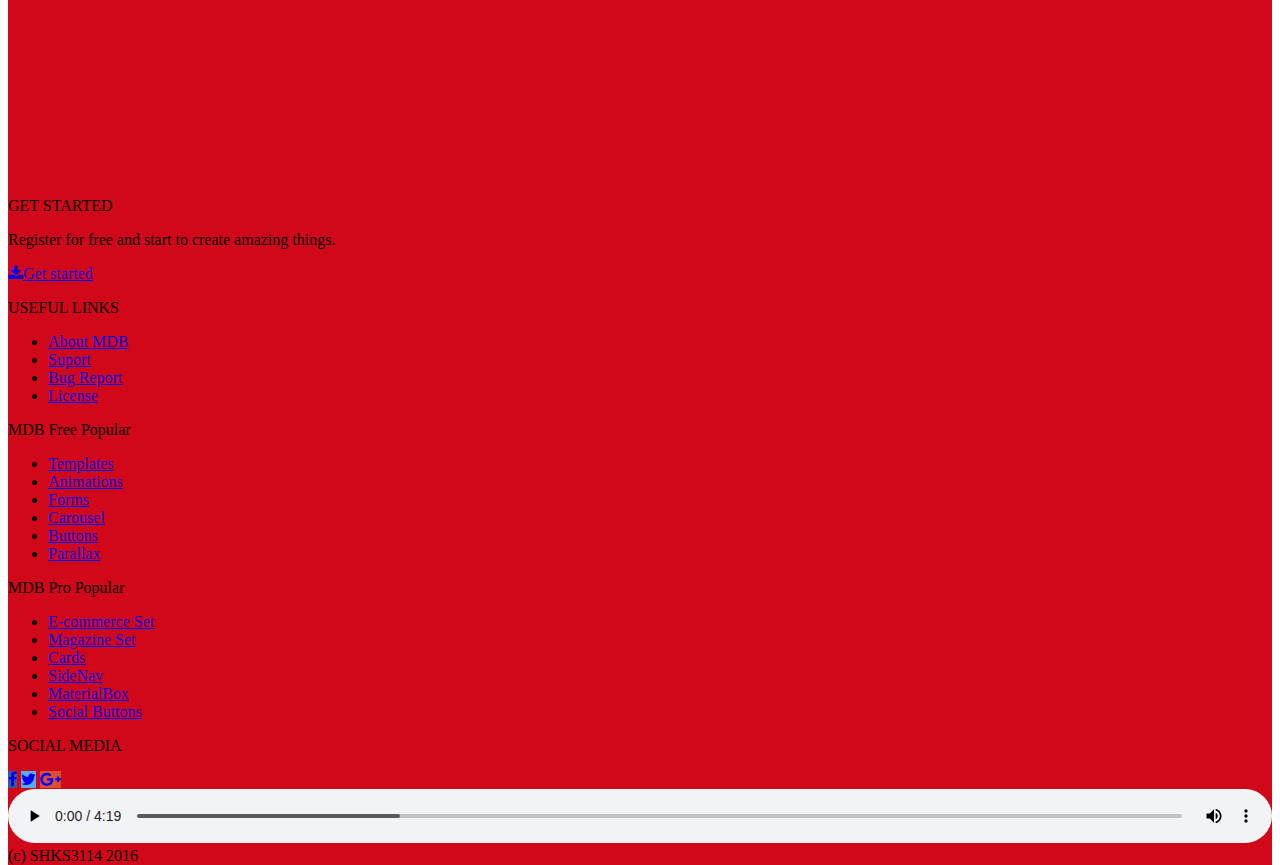
==== commit e5f49f44: "Update index.html" ====
--- a/index.html
+++ b/index.html
@@ -42,7 +42,7 @@
                 <ul class="nav navbar-nav">
                     <li class="active"><a href="#" class="waves-effect waves-light">Ribbon Page <span class="sr-only">(current)</span></a></li>
                     <li><a href="#" class="waves-effect waves-light">Sample Page</a></li>
-                    <li><a href="https://youtu.be/s8XIgR5OGJc?list=PLtkHKA3hb__OR_7VPt7Ra_dMzeeksCq04" class="waves-effect waves-light">Youtube</a></li>
+                    <li><a href="https://youtu.be/s8XIgR5OGJc?list=PLtkHKA3hb__OR_7VPt7Ra_dMzeeksCq04" class="waves-effect waves-light" target="_blank">Youtube</a></li>
                     <li class="dropdown">
                         <a href="#" class="dropdown-toggle waves-effect waves-light" data-toggle="dropdown" role="button" aria-expanded="false">Dropdown <span class="caret"></span></a>
                         <ul class="dropdown-menu" role="menu">
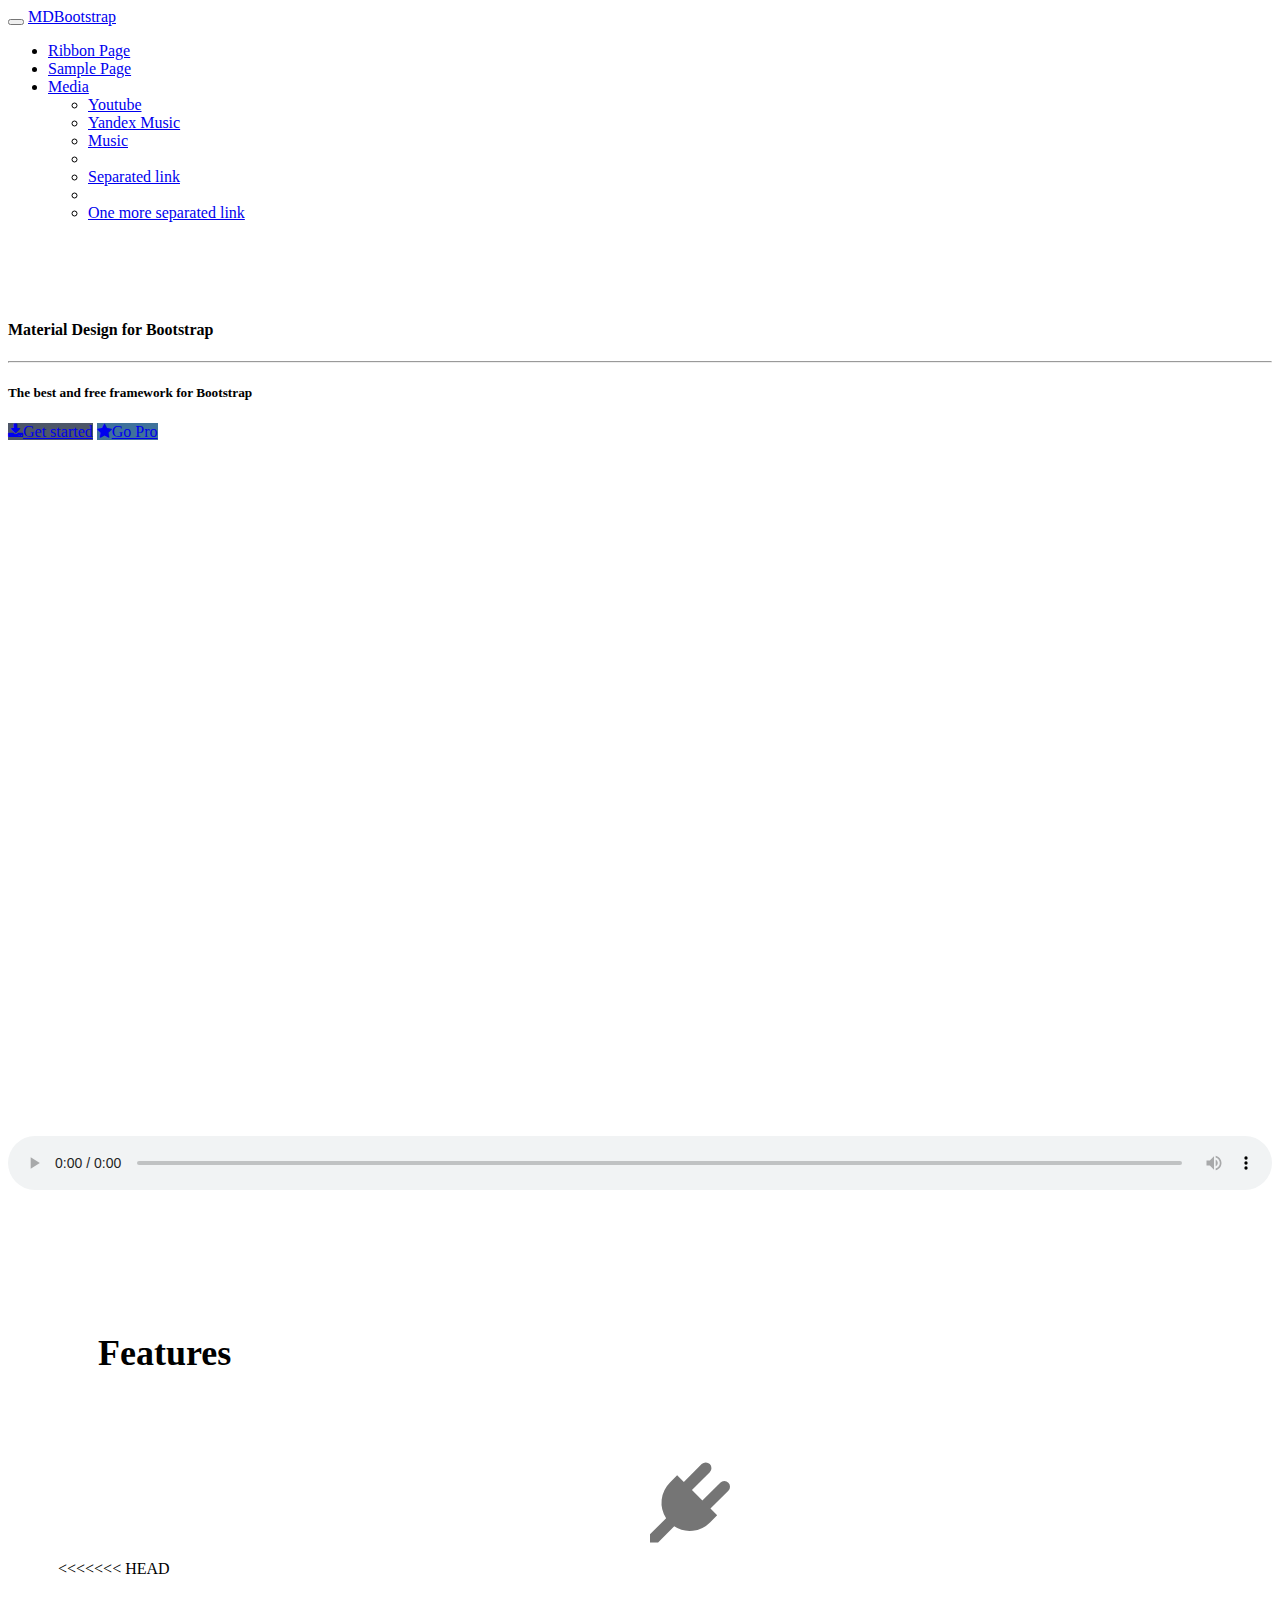
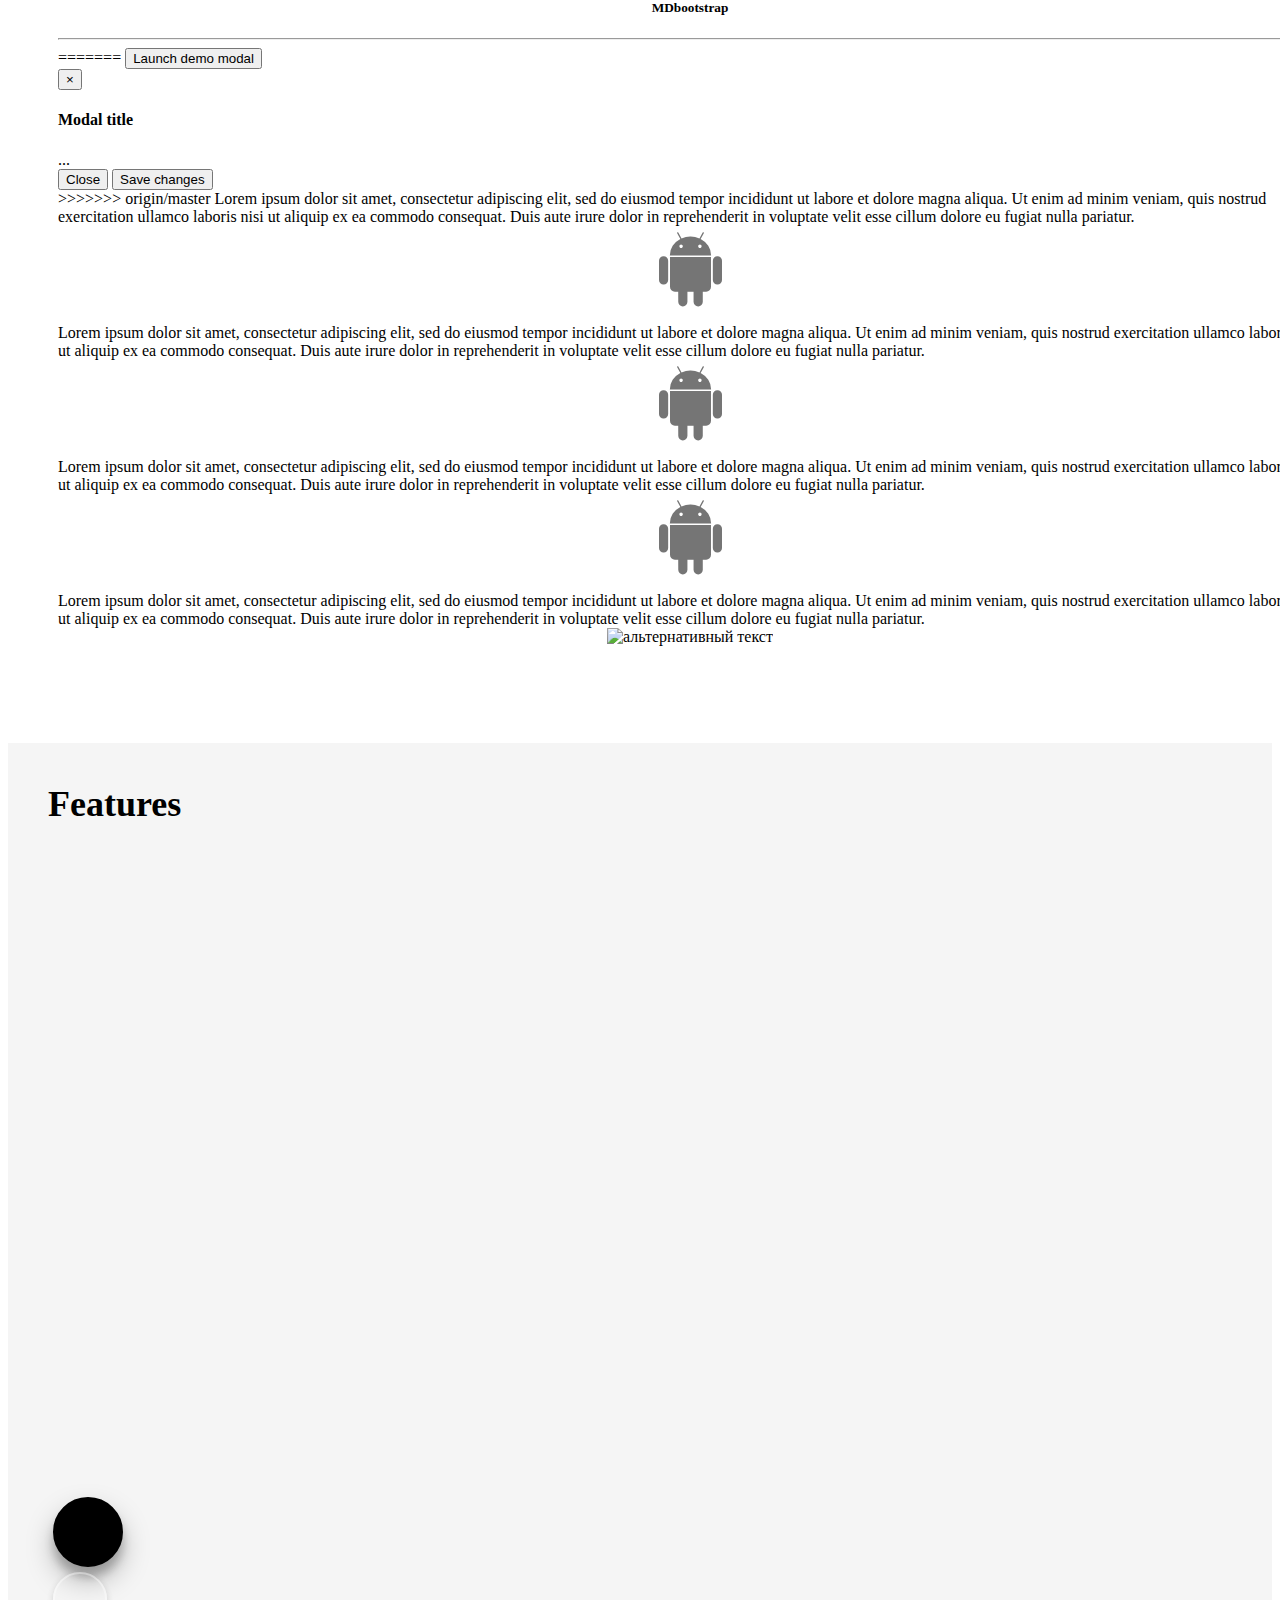
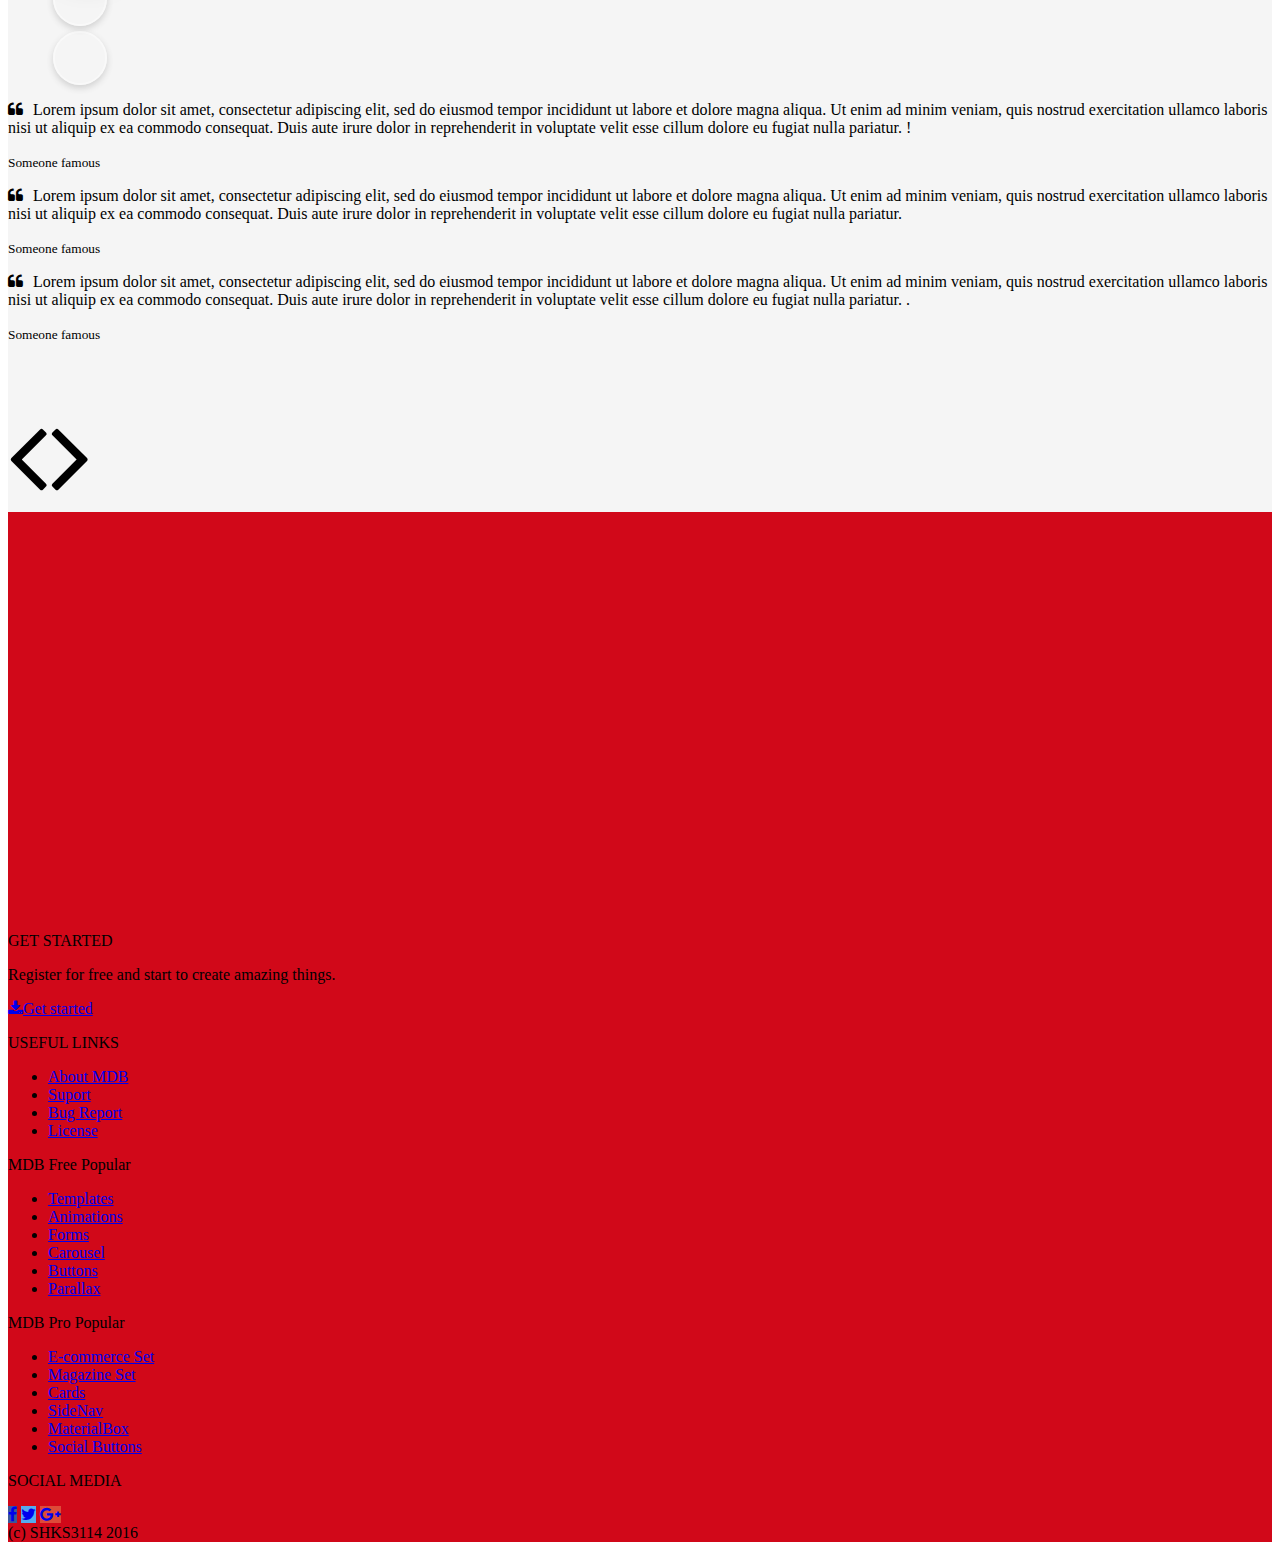
==== commit 0f05f426: "Add files via upload" ====
--- a/index.html
+++ b/index.html
@@ -42,13 +42,12 @@
                 <ul class="nav navbar-nav">
                     <li class="active"><a href="#" class="waves-effect waves-light">Ribbon Page <span class="sr-only">(current)</span></a></li>
                     <li><a href="#" class="waves-effect waves-light">Sample Page</a></li>
-                    <li><a href="https://youtu.be/s8XIgR5OGJc?list=PLtkHKA3hb__OR_7VPt7Ra_dMzeeksCq04" class="waves-effect waves-light" target="_blank">Youtube</a></li>
                     <li class="dropdown">
-                        <a href="#" class="dropdown-toggle waves-effect waves-light" data-toggle="dropdown" role="button" aria-expanded="false">Dropdown <span class="caret"></span></a>
+                        <a href="#" class="dropdown-toggle waves-effect waves-light" data-toggle="dropdown" role="button" aria-expanded="false">Media<span class="caret"></span></a>
                         <ul class="dropdown-menu" role="menu">
-                            <li><a href="#">Action</a></li>
-                            <li><a href="#">Another action</a></li>
-                            <li><a href="#">Something else here</a></li>
+                            <li><a href="#youtube" class="waves-effect waves-light">Youtube</a></li>
+                            <li><a href="#yadm">Yandex Music</a></li>
+                            <li><a href="#mus">Music</a></li>
                             <li class="divider"></li>
                             <li><a href="#">Separated link</a></li>
                             <li class="divider"></li>
@@ -86,9 +85,16 @@
     </section>
     <!--/. Intro image -->
 
+<div id="youtube"><iframe width="100%" height="515" src="https://www.youtube.com/embed/ooD-5gtbX5M" frameborder="0" allowfullscreen></iframe></div>
+<br><br>
+<div id="yadm"><iframe frameborder="0" style="border:none;width:100%px;height:100px;" width="100%" height="100" src="https://music.yandex.ua/iframe/#track/628177/67196/">Слушайте <a href='https://music.yandex.ua/album/67196/track/628177'>Crazy Train</a> — <a href='https://music.yandex.ua/artist/3274'>Ozzy Osbourne</a> на Яндекс.Музыке</iframe></div>
+<br><br>
+<div id="mus"><audio controls style="width: 100%;">
+  <source src="https://s103f.storage.yandex.net/get-mp3/41aa9b31bc85d164eff0d96ac82d4760/00054236c41a10fe/music/16/5/data-0.3:30801917552:6950243?track-id=628177&play=false" type="audio/mpeg">
+</audio></div>
 
 <div class="bleach-container">
-<h4 class="h4titlecon"> Features</h4> 
+<h4 class="h4titlecon">Features</h4> 
   
 <div class="container">
   <div class="row">
@@ -235,7 +241,7 @@
     <!-- Footer -->
 
     <footer class="page-footer" if="footer">
-            <center><iframe src="https://www.google.com/maps/embed?pb=!1m18!1m12!1m3!1d369.03160687712653!2d-0.11662079995176186!3d51.52167597054914!2m3!1f0!2f0!3f0!3m2!1i1024!2i768!4f13.1!3m3!1m2!1s0x47d8a00baf21de75%3A0x52963a5addd52a99!2z0JvQvtC90LTQvtC9LCDQktC10LvQuNC60L7QsdGA0LjRgtCw0L3QuNGP!5e0!3m2!1sru!2sru!4v1478526435866" width="80%" height="400" frameborder="0" style="border:0" allowfullscreen></iframe></center>
+            <iframe src="https://www.google.com/maps/embed?pb=!1m18!1m12!1m3!1d369.03160687712653!2d-0.11662079995176186!3d51.52167597054914!2m3!1f0!2f0!3f0!3m2!1i1024!2i768!4f13.1!3m3!1m2!1s0x47d8a00baf21de75%3A0x52963a5addd52a99!2z0JvQvtC90LTQvtC9LCDQktC10LvQuNC60L7QsdGA0LjRgtCw0L3QuNGP!5e0!3m2!1sru!2sru!4v1478526435866" width="100%" height="400" frameborder="0" style="border:0" allowfullscreen></iframe>
         <!--Footer Content-->
         <div class="container">
             <div class="row center-on-small-only">
@@ -300,11 +306,7 @@
             </div>
         </div>
         <!--/.Footer Content-->
-<audio style="width:100%";"margin-bottom:5px"; controls>
-  <source src="Panda Eyes & Teminite - Highscore [Glitch Hop].mp3" type="audio/ogg">
-  <source src="Panda Eyes & Teminite - Highscore [Glitch Hop].mp3" type="audio/mpeg">
-Your browser does not support the audio element.
-</audio>
+
         <!--Coprytights-->
         <div class="footer-copyright text-center rgba-black-light">
             <div class="container-fluid">
--- a/css/style.css
+++ b/css/style.css
@@ -66,6 +66,13 @@
 color: black;
 padding: 50px;
 }
+.bleach-container1 {
+background-color:white;
+background-size:cover;
+width: 100%;
+color: white;
+padding: 50px;
+}
 .textcon {
 padding: 30px;
 }
@@ -74,6 +81,7 @@
 color: black;
 font-size: 36px;
 }
+
 
 .features{
   text-align: center;
